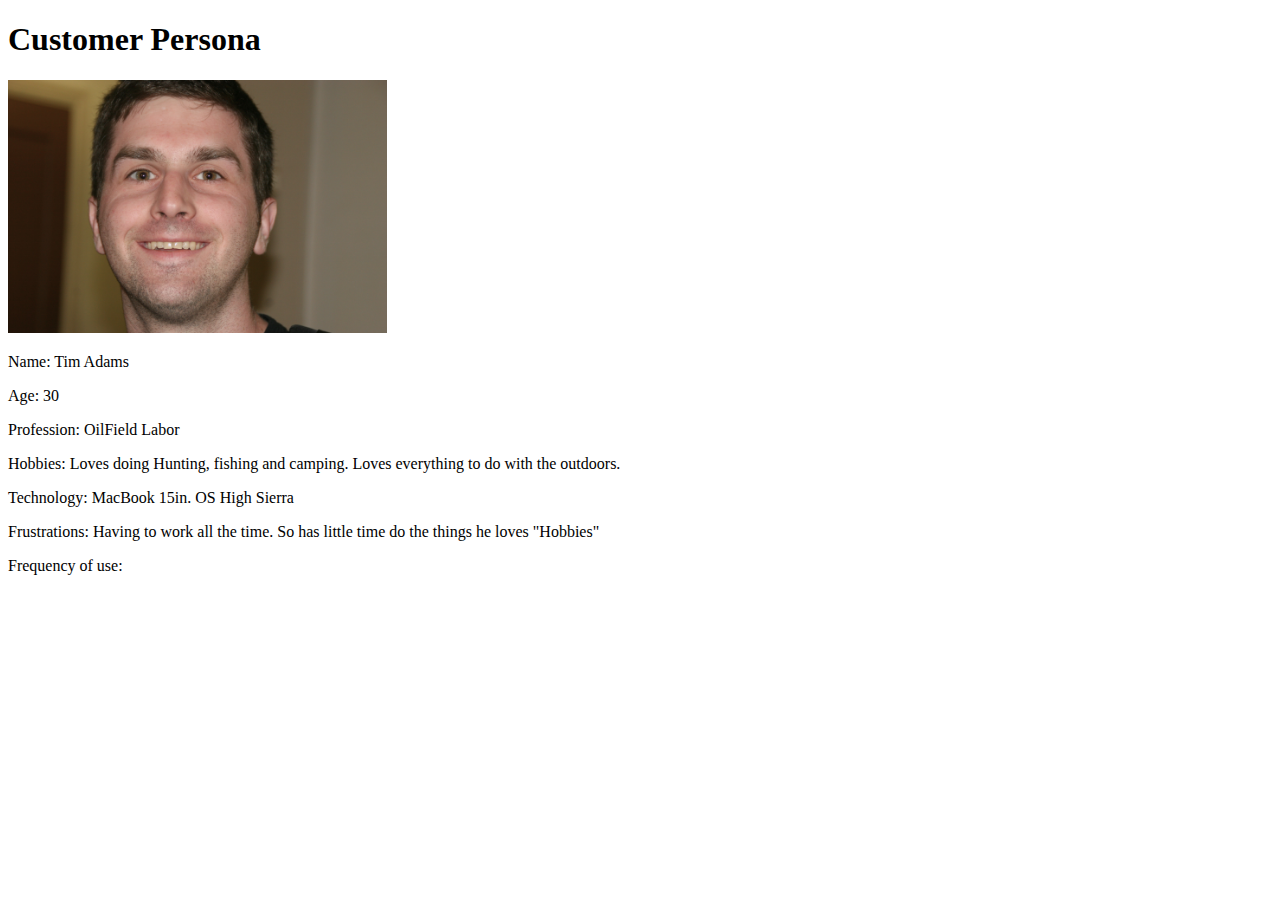
==== index.html @ cf4dde26 "Customer Persona-Data-Design-Project" ====
<!DOCTYPE html>
<html lang="en">
	<head>
		<link rel="stylesheet" type="text/css" href="index.style.css"/>
		<meta charset="UTF-8">
		<title>Customer Persona</title>
	</head>
	<body>
		<h1>Customer Persona</h1>
		<img src="jpg-customer-pic.jpg">
		<div class="container">
			<p>Name: Tim Adams</p>
			<p>Age: 30</p>
			<p>Profession: OilField Labor</p>
			<p>Hobbies: Loves doing Hunting, fishing and camping. Loves everything to do with the outdoors.</p>
			<p>Technology: MacBook 15in. OS High Sierra</p>
			<p>Frustrations: Having to work all the time. So has little time do the things he loves "Hobbies"</p>
			<p>Frequency of use: </p>
		</div>
	</body>
</html>
---- index.style.css ----
/* Symantec Watermark: CB70-4860-5397-06-15-6 */

#coToolbarFrame {
	width: 100%;
	height: 0;
	border: none;
	position: absolute;
	top: 0;
	left: 0;
	zoom: reset;
	visibility: visible !important;
}
#coFrameDiv {
	width: 100%;
	height: 0;
	border: none;
	margin: 0;
	padding: 0;
	z-index:2147483647;
	background-color: white;
	-webkit-touch-callout: none;
	-webkit-user-select: none;
	user-select: none;
	position: fixed;
	top: 0;
	left: 0;
	zoom: reset;
}

#coFrameDiv * {
	-webkit-touch-callout: none;
	-webkit-user-select: none;
	user-select: none;
	zoom: reset;
}

@media print {
	div#coFrameDiv {display: none !important;}
	#coToolbarFrame {display: none !important;}
}

img {
	width: 30%;
}
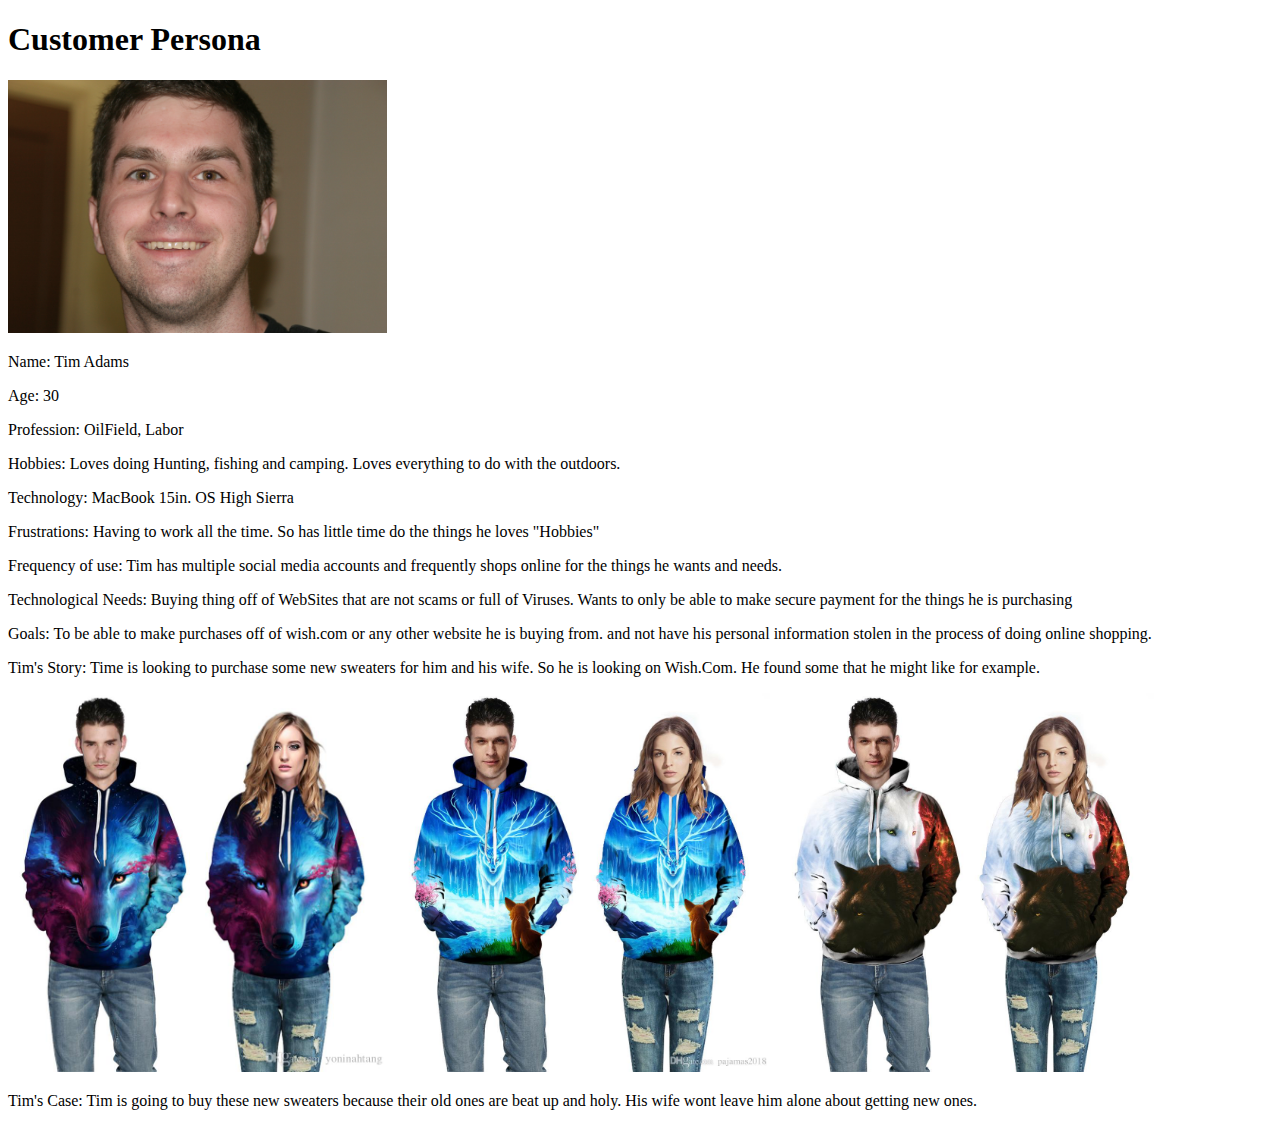
==== commit 72e6e74c: "Customer Persona-Data-Design-Project" ====
--- a/index.html
+++ b/index.html
@@ -11,11 +11,22 @@
 		<div class="container">
 			<p>Name: Tim Adams</p>
 			<p>Age: 30</p>
-			<p>Profession: OilField Labor</p>
+			<p>Profession: OilField, Labor</p>
 			<p>Hobbies: Loves doing Hunting, fishing and camping. Loves everything to do with the outdoors.</p>
 			<p>Technology: MacBook 15in. OS High Sierra</p>
 			<p>Frustrations: Having to work all the time. So has little time do the things he loves "Hobbies"</p>
-			<p>Frequency of use: </p>
+			<p>Frequency of use: Tim has multiple social media accounts and frequently shops online for the
+			things he wants and needs.</p>
+			<p>Technological Needs: Buying thing off of WebSites that are not scams or full of Viruses.
+			Wants to only be able to make secure payment for the things he is purchasing</p>
+			<p>Goals: To be able to make purchases off of wish.com or any other website he is buying from.
+			and not have his personal information stolen in the process of doing online shopping.</p>
+			<p>Tim's Story: Time is looking to purchase some new sweaters for him and his wife. So he is looking on Wish.Com.
+			He found some that he might like for example.</p>
+			<img src="jpg.hoodie.jpg"> <img src="jpg.hoodie2.jpg"> <img src="jpg.hoodie3.jpg">
+			<p>Tim's Case: Tim is going to buy these new sweaters because their old ones are beat up and holy.
+			His wife wont leave him alone about getting new ones.</p>
+
 		</div>
 	</body>
 </html>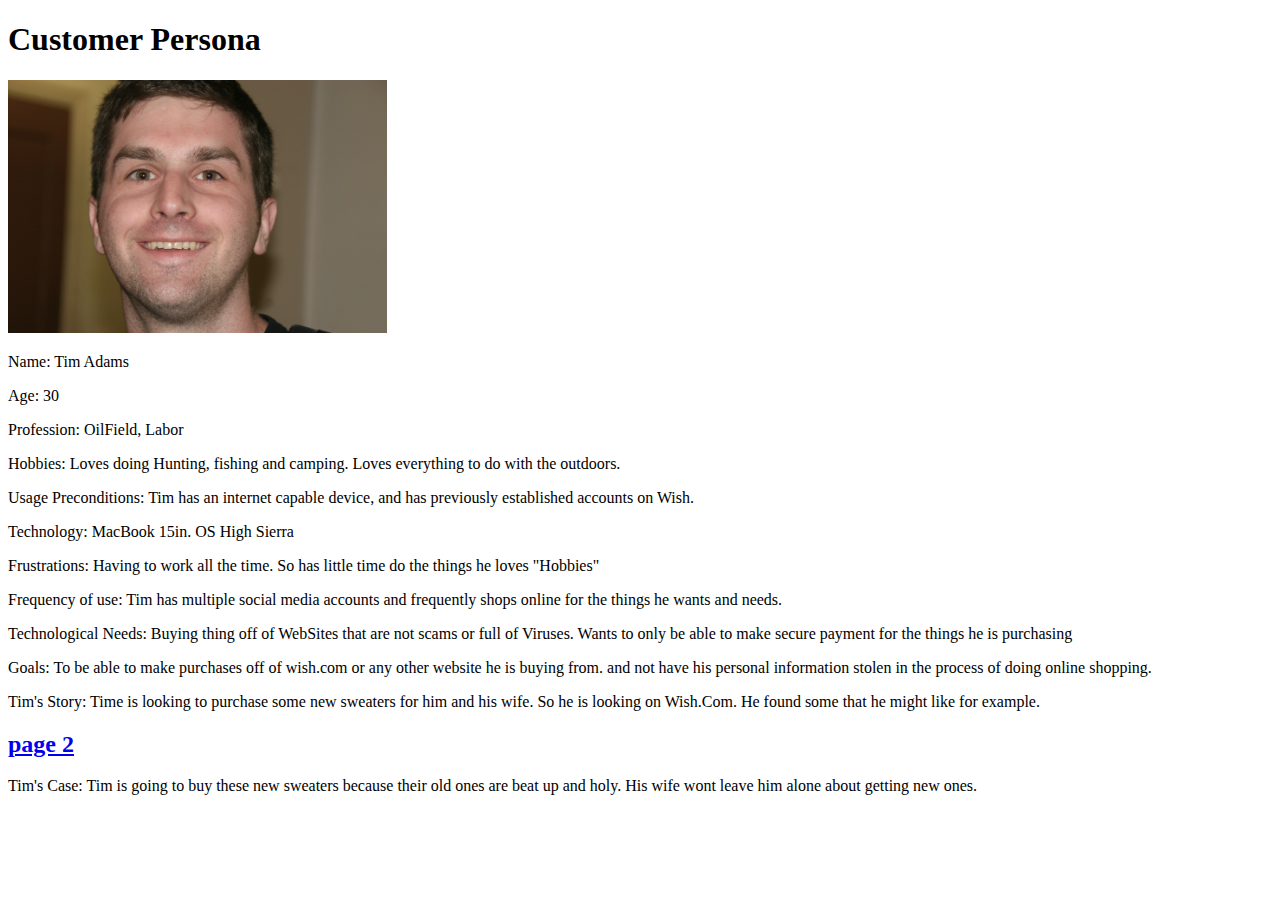
==== commit fa078787: "Customer Persona-Data-Design-Project" ====
--- a/index.html
+++ b/index.html
@@ -13,6 +13,7 @@
 			<p>Age: 30</p>
 			<p>Profession: OilField, Labor</p>
 			<p>Hobbies: Loves doing Hunting, fishing and camping. Loves everything to do with the outdoors.</p>
+			<p>Usage Preconditions: Tim has an internet capable device, and has previously established accounts on Wish.</p>
 			<p>Technology: MacBook 15in. OS High Sierra</p>
 			<p>Frustrations: Having to work all the time. So has little time do the things he loves "Hobbies"</p>
 			<p>Frequency of use: Tim has multiple social media accounts and frequently shops online for the
@@ -23,7 +24,9 @@
 			and not have his personal information stolen in the process of doing online shopping.</p>
 			<p>Tim's Story: Time is looking to purchase some new sweaters for him and his wife. So he is looking on Wish.Com.
 			He found some that he might like for example.</p>
-			<img src="jpg.hoodie.jpg"> <img src="jpg.hoodie2.jpg"> <img src="jpg.hoodie3.jpg">
+			<h2>
+				<a href="./index.html2.html">page 2</a>
+			</h2>
 			<p>Tim's Case: Tim is going to buy these new sweaters because their old ones are beat up and holy.
 			His wife wont leave him alone about getting new ones.</p>
 
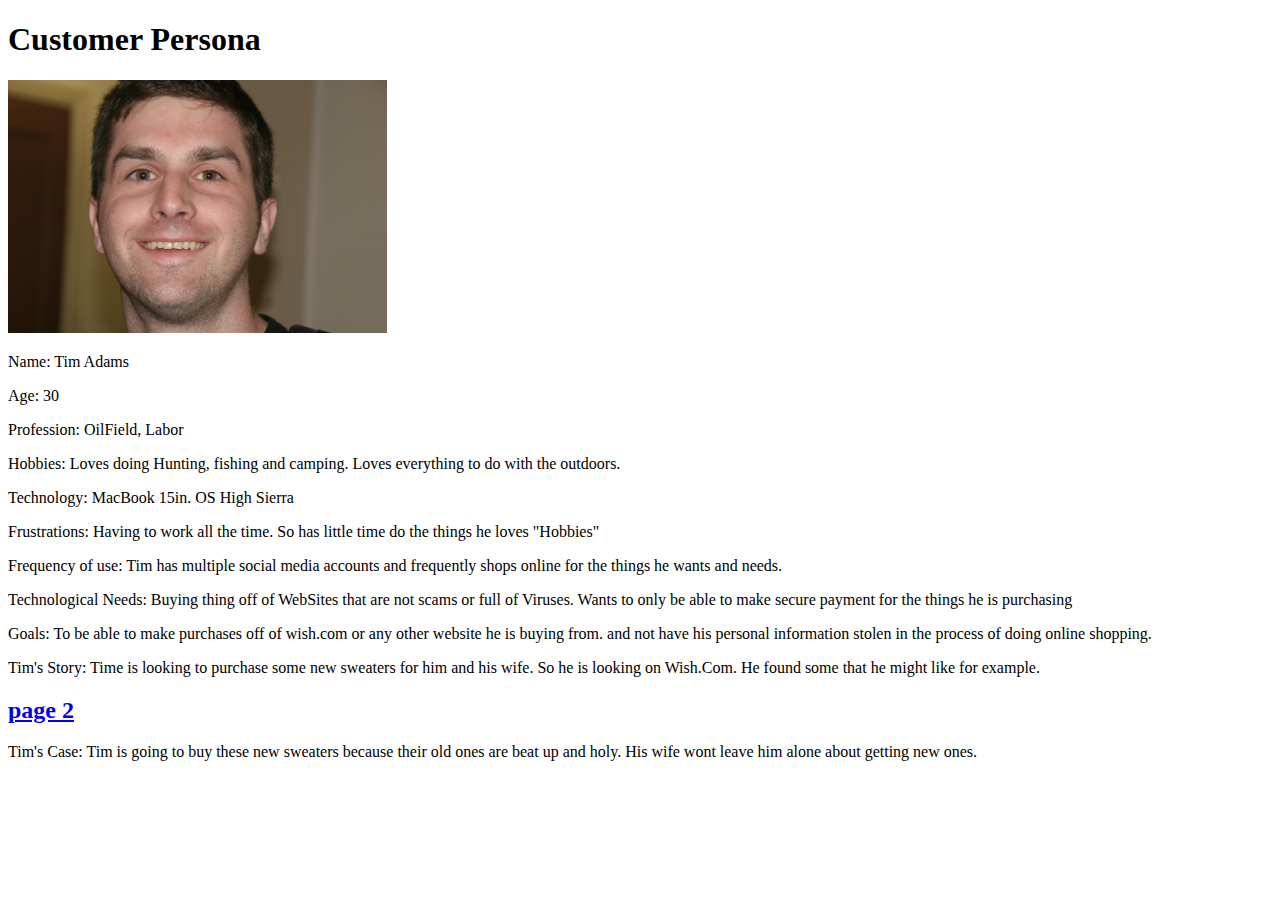
==== commit 021df91f: "Customer Persona-Data-Design-Project" ====
--- a/index.html
+++ b/index.html
@@ -13,7 +13,6 @@
 			<p>Age: 30</p>
 			<p>Profession: OilField, Labor</p>
 			<p>Hobbies: Loves doing Hunting, fishing and camping. Loves everything to do with the outdoors.</p>
-			<p>Usage Preconditions: Tim has an internet capable device, and has previously established accounts on Wish.</p>
 			<p>Technology: MacBook 15in. OS High Sierra</p>
 			<p>Frustrations: Having to work all the time. So has little time do the things he loves "Hobbies"</p>
 			<p>Frequency of use: Tim has multiple social media accounts and frequently shops online for the
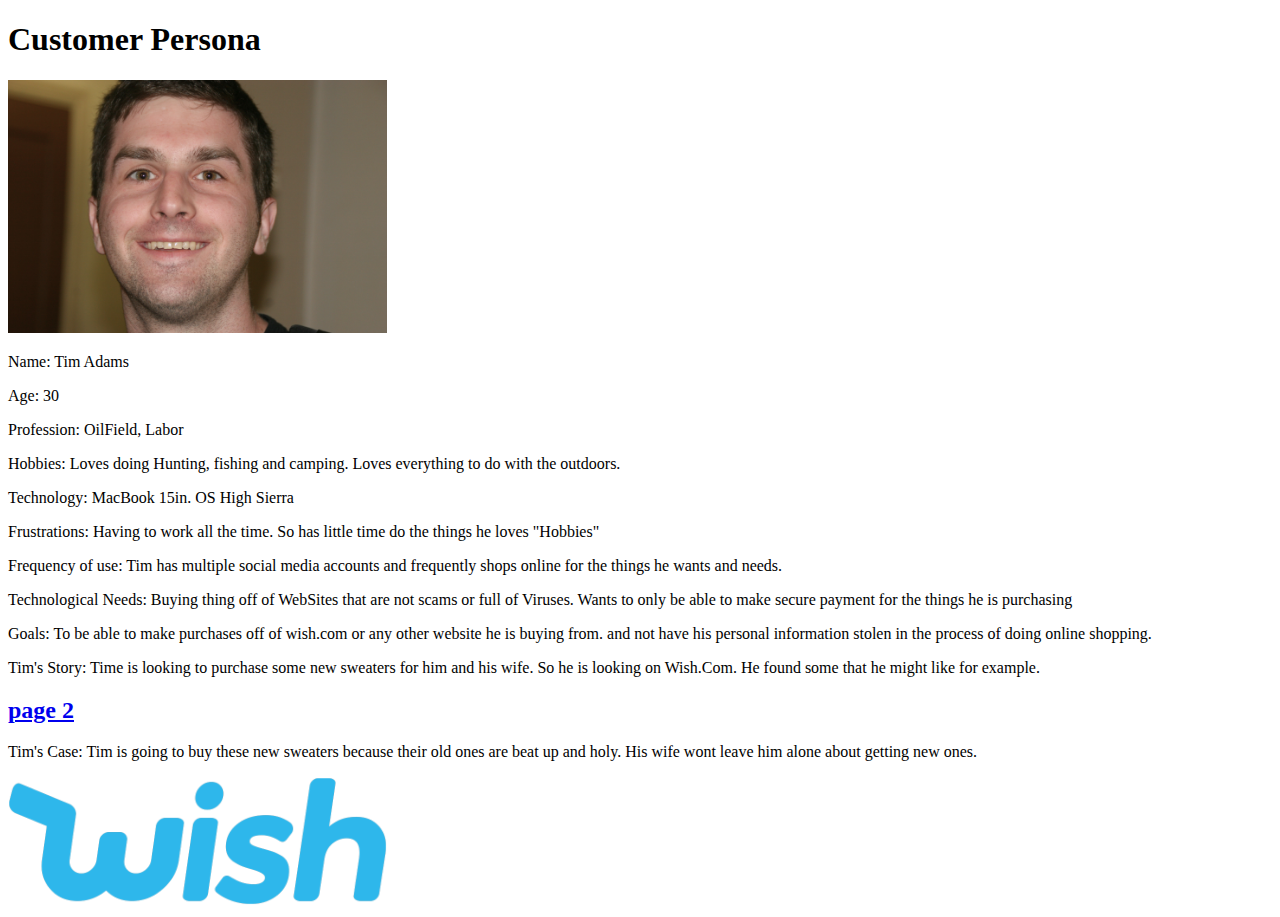
==== commit 2bfad7ab: "Customer Persona-Data-Design-Project" ====
--- a/index.html
+++ b/index.html
@@ -28,7 +28,7 @@
 			</h2>
 			<p>Tim's Case: Tim is going to buy these new sweaters because their old ones are beat up and holy.
 			His wife wont leave him alone about getting new ones.</p>
-
+			                           <img src="wish-logo-800.png">
 		</div>
 	</body>
 </html>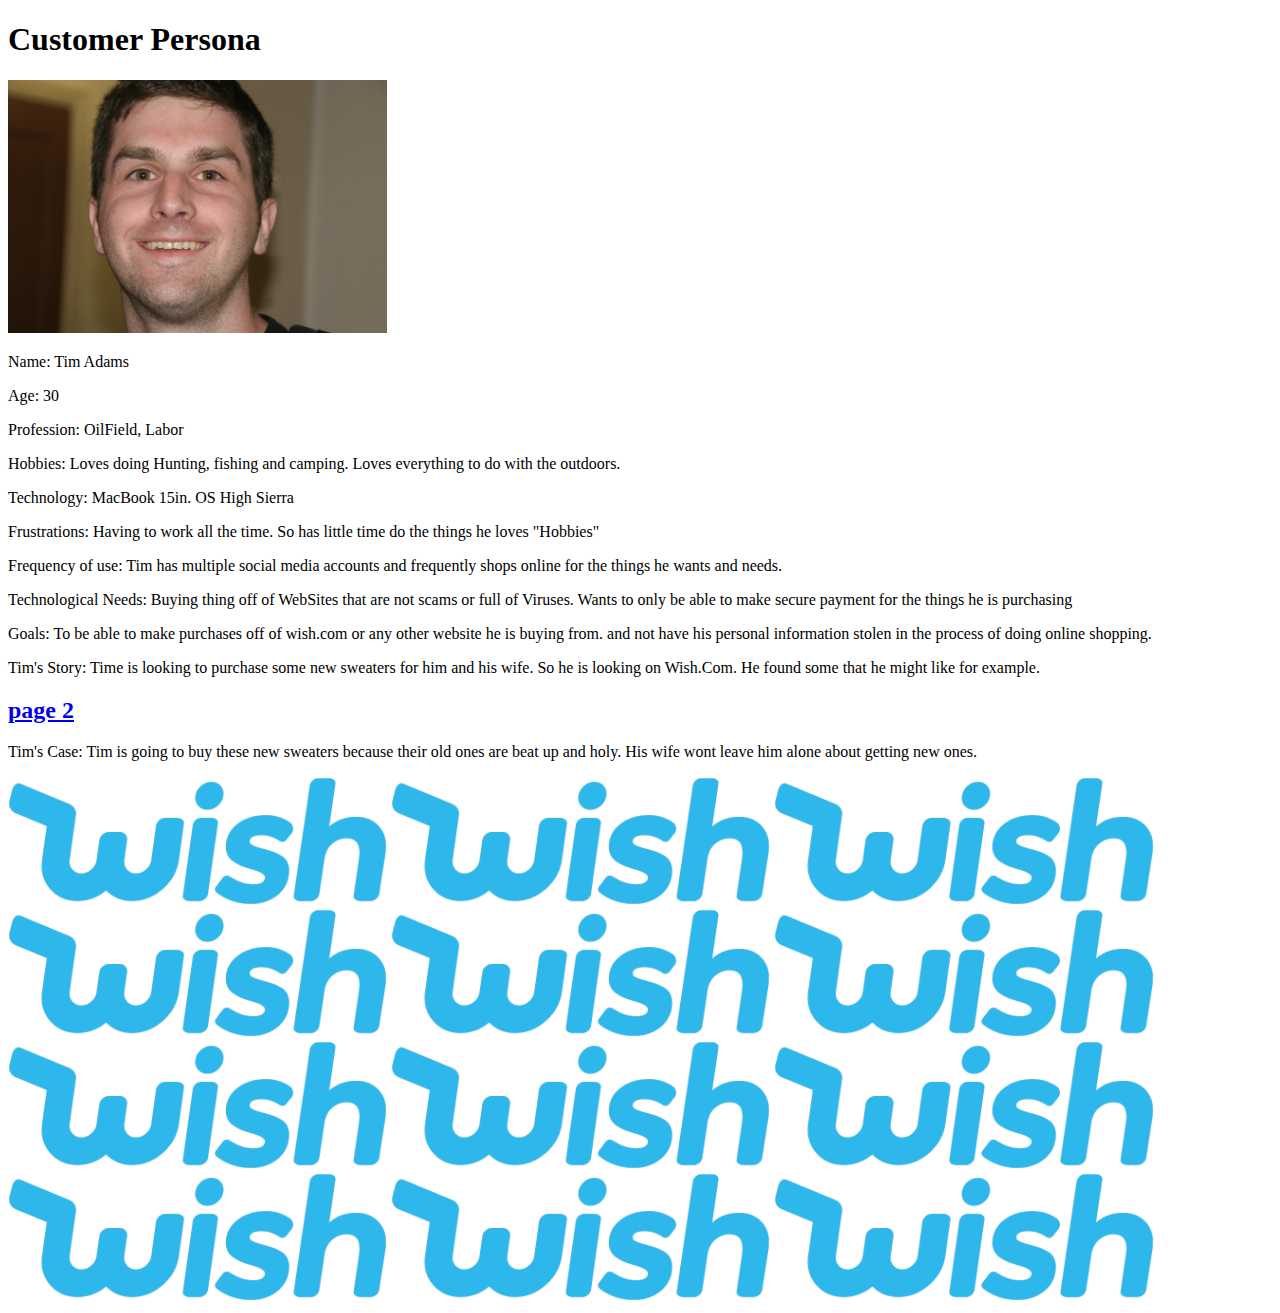
==== commit 721bc463: "Customer Persona-Data-Design-Project" ====
--- a/index.html
+++ b/index.html
@@ -28,7 +28,9 @@
 			</h2>
 			<p>Tim's Case: Tim is going to buy these new sweaters because their old ones are beat up and holy.
 			His wife wont leave him alone about getting new ones.</p>
-			                           <img src="wish-logo-800.png">
+			<img src="wish-logo-800.png"> <img src="wish-logo-800.png"> <img src="wish-logo-800.png"> <img src="wish-logo-800.png">
+			<img src="wish-logo-800.png"> <img src="wish-logo-800.png"> <img src="wish-logo-800.png"> <img src="wish-logo-800.png">
+			<img src="wish-logo-800.png"> <img src="wish-logo-800.png"> <img src="wish-logo-800.png"> <img src="wish-logo-800.png">
 		</div>
 	</body>
 </html>